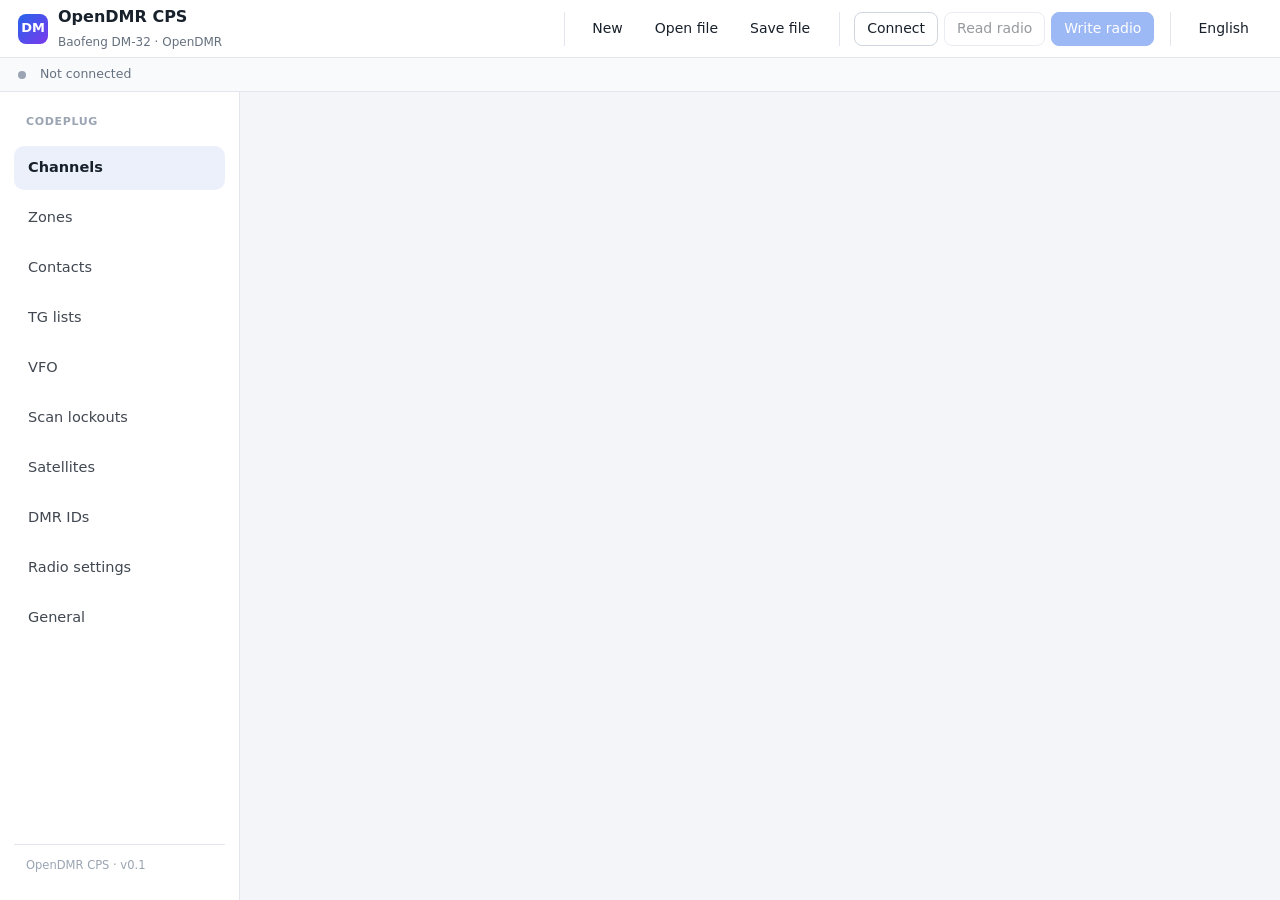
==== index.html @ 0319d8d3 "Scan lockouts page; codeplug reads packed and writes reading back only what changed; faster speed ne" ====
<!doctype html>
<html lang="zh-CN">
<head>
    <meta charset="utf-8">
    <meta name="viewport" content="width=device-width, initial-scale=1">
    <title>OpenDMR CPS</title>
    <link rel="stylesheet" href="css/app.css">
</head>
<body>
<header class="topbar">
    <div class="brand">
        <div class="brand-mark">DM</div>
        <div><span data-i18n="title">OpenDMR CPS</span><br><small>Baofeng DM-32 · OpenDMR</small></div>
    </div>
    <div class="group">
        <button id="btnNew" class="ghost" data-icon="new"><span data-i18n="newCodeplug">New</span></button>
        <button id="btnOpen" class="ghost" data-icon="open"><span data-i18n="openFile">Open file</span></button>
        <button id="btnSave" class="ghost" data-icon="save"><span data-i18n="saveFile">Save file</span></button>
    </div>
    <div class="group">
        <button id="btnConnect" data-icon="plug"><span data-i18n="connect">Connect</span></button>
        <button id="btnRead" data-icon="download" disabled><span data-i18n="readRadio">Read radio</span></button>
        <button id="btnWrite" class="primary" data-icon="upload" disabled><span data-i18n="writeRadio">Write radio</span></button>
    </div>
    <div class="group">
        <button id="btnLang" class="ghost" data-icon="globe"><span data-i18n="language">English</span></button>
    </div>
    <input type="file" id="fileInput" accept=".opendmr" hidden>
</header>

<div class="statusbar">
    <span class="dot" id="linkDot"></span>
    <span id="status" data-i18n="notConnected">Not connected</span>
    <div class="progress" id="progressBox" hidden><div id="progressBar"></div></div>
    <span id="radioInfo"></span>
</div>

<div class="layout">
    <nav class="sidebar">
        <div class="side-label" data-i18n="codeplug">Codeplug</div>
        <button class="tab active" data-tab="channels" data-icon="channels"><span data-i18n="channels">Channels</span><span class="badge" id="countChannels"></span></button>
        <button class="tab" data-tab="zones" data-icon="zones"><span data-i18n="zones">Zones</span><span class="badge" id="countZones"></span></button>
        <button class="tab" data-tab="contacts" data-icon="contact"><span data-i18n="contacts">Contacts</span><span class="badge" id="countContacts"></span></button>
        <button class="tab" data-tab="rxGroups" data-icon="group"><span data-i18n="rxGroups">TG lists</span><span class="badge" id="countRxGroups"></span></button>
        <button class="tab" data-tab="vfo" data-icon="vfo"><span data-i18n="vfo">VFO</span></button>
        <button class="tab" data-tab="lockouts" data-icon="scan"><span data-i18n="scanLockouts">Scan lockouts</span><span class="badge" id="countLockouts"></span></button>
        <button class="tab" data-tab="satellites" data-icon="satellite"><span data-i18n="satellites">Satellites</span><span class="badge" id="countSatellites"></span></button>
        <button class="tab" data-tab="dmrIds" data-icon="globe"><span data-i18n="dmrIds">DMR IDs</span></button>
        <button class="tab" data-tab="radioSettings" data-icon="sliders"><span data-i18n="radioSettings">Radio settings</span></button>
        <button class="tab" data-tab="general" data-icon="settings"><span data-i18n="general">General</span></button>
        <div class="side-foot">OpenDMR CPS · v0.1</div>
    </nav>
    <main id="content"></main>
</div>

<div id="toast" hidden></div>
<script id="file-hint">
// index.html opened from disk: its modules do not load there (build.py leaves this out of opendmr-cps.html)
if (location.protocol === 'file:') {
    document.body.insertAdjacentHTML('afterbegin', '<div style="padding:12px 16px;background:#fde68a;color:#422006;' +
        'font:14px/1.6 system-ui,sans-serif">请双击打开同目录下的 <b>opendmr-cps.html</b>（或运行 start.bat）。' +
        'index.html 是源码，直接打开不能运行。<br>Open <b>opendmr-cps.html</b> next to this file (or run start.bat): ' +
        'index.html is the source and does not run from disk.</div>');
}
</script>
<script type="module" src="js/app.js"></script>
</body>
</html>
---- css/app.css ----
:root {
    --bg: #f3f5f8;
    --panel: #ffffff;
    --panel-2: #f8fafc;
    --text: #18202b;
    --muted: #66717f;
    --faint: #9aa4b2;
    --line: #e3e7ed;
    --line-strong: #cfd6df;
    --accent: #2563eb;
    --accent-hover: #1d4fd8;
    --accent-soft: #eaf1ff;
    --accent-text: #1e48b8;
    --danger: #dc2626;
    --danger-soft: #fdecec;
    --ok: #16a34a;
    --shadow: 0 1px 2px rgba(16, 24, 40, .06), 0 1px 3px rgba(16, 24, 40, .08);
    --shadow-lg: 0 12px 32px rgba(16, 24, 40, .14);
    --radius: 10px;
    --fm: #0f766e;   --fm-bg: #e2f6f3;
    --dmr: #6d28d9;  --dmr-bg: #efe9fe;
    --am: #b45309;   --am-bg: #fdf1e2;
    --ssb: #be185d;  --ssb-bg: #fce8f2;
}

@media (prefers-color-scheme: dark) {
    :root {
        --bg: #0f1318;
        --panel: #171c23;
        --panel-2: #1c222b;
        --text: #e6eaf0;
        --muted: #9aa4b2;
        --faint: #6b7584;
        --line: #262d37;
        --line-strong: #343c48;
        --accent: #4f8cff;
        --accent-hover: #6b9dff;
        --accent-soft: #1b2a45;
        --accent-text: #8fb4ff;
        --danger: #f87171;
        --danger-soft: #3a1d1f;
        --ok: #4ade80;
        --shadow: 0 1px 2px rgba(0, 0, 0, .4);
        --shadow-lg: 0 12px 32px rgba(0, 0, 0, .5);
        --fm: #5eead4;   --fm-bg: #133a36;
        --dmr: #c4b5fd;  --dmr-bg: #2c2350;
        --am: #fbbf6a;   --am-bg: #3d2c14;
        --ssb: #f9a8d4;  --ssb-bg: #42192f;
    }
}

* { box-sizing: border-box; }
[hidden] { display: none !important; }

body {
    margin: 0;
    font: 14px/1.45 "Segoe UI", system-ui, -apple-system, "PingFang SC", "Microsoft YaHei", sans-serif;
    background: var(--bg);
    color: var(--text);
    height: 100vh;
    display: flex;
    flex-direction: column;
    overflow: hidden;
}

svg.icon { width: 16px; height: 16px; stroke: currentColor; fill: none; stroke-width: 1.8;
    stroke-linecap: round; stroke-linejoin: round; flex: none; }

/* ---- buttons ---- */
button {
    font: inherit;
    display: inline-flex;
    align-items: center;
    gap: 6px;
    height: 34px;
    padding: 0 12px;
    border: 1px solid var(--line-strong);
    background: var(--panel);
    color: var(--text);
    border-radius: 8px;
    cursor: pointer;
    white-space: nowrap;
    transition: background .12s, border-color .12s, color .12s;
}
button:hover:not(:disabled) { background: var(--panel-2); border-color: var(--faint); }
button:disabled { opacity: .45; cursor: default; }
button.primary { background: var(--accent); border-color: var(--accent); color: #fff; }
button.primary:hover:not(:disabled) { background: var(--accent-hover); border-color: var(--accent-hover); }
button.danger { color: var(--danger); }
button.danger:hover:not(:disabled) { background: var(--danger-soft); border-color: var(--danger); }
button.ghost { border-color: transparent; background: transparent; }
button.ghost:hover:not(:disabled) { background: var(--panel-2); border-color: var(--line); }
button.icon-only { width: 30px; height: 30px; padding: 0; justify-content: center; }

/* ---- top bar ---- */
.topbar {
    display: flex;
    align-items: center;
    gap: 16px;
    padding: 0 18px;
    height: 58px;
    background: var(--panel);
    border-bottom: 1px solid var(--line);
    flex: none;
}
.brand { display: flex; align-items: center; gap: 10px; font-weight: 650; font-size: 16px; margin-right: auto; }
.brand-mark {
    width: 30px; height: 30px; border-radius: 8px; display: grid; place-items: center;
    background: linear-gradient(135deg, var(--accent), #7c3aed); color: #fff; font-size: 13px; font-weight: 700;
}
.brand small { color: var(--muted); font-weight: 400; font-size: 12px; }
.group { display: flex; gap: 6px; align-items: center; padding-left: 14px; border-left: 1px solid var(--line); }
.group:first-of-type { border-left: none; }

/* ---- status line ---- */
.statusbar {
    display: flex;
    align-items: center;
    gap: 14px;
    padding: 0 18px;
    height: 34px;
    font-size: 12.5px;
    color: var(--muted);
    background: var(--panel-2);
    border-bottom: 1px solid var(--line);
    flex: none;
}
.dot { width: 8px; height: 8px; border-radius: 50%; background: var(--faint); }
.dot.on { background: var(--ok); box-shadow: 0 0 0 3px color-mix(in srgb, var(--ok) 20%, transparent); }
.progress { width: 220px; height: 6px; background: var(--line); border-radius: 3px; overflow: hidden; }
.progress div { height: 100%; width: 0; background: var(--accent); transition: width .15s; }
#radioInfo { margin-left: auto; font-variant-numeric: tabular-nums; }
.chip { display: inline-flex; gap: 8px; align-items: center; padding: 2px 10px; border-radius: 999px;
    background: var(--accent-soft); color: var(--accent-text); font-size: 12px; }
.chip b { font-weight: 650; }
.chip .dim { opacity: .75; }

/* ---- layout ---- */
.layout { flex: 1; display: flex; min-height: 0; }

.sidebar {
    width: 240px;
    padding: 22px 14px 14px;
    display: flex;
    flex-direction: column;
    gap: 6px;
    border-right: 1px solid var(--line);
    background: var(--panel);
    flex: none;
}
.side-label {
    font-size: 11px; font-weight: 600; letter-spacing: .06em; text-transform: uppercase;
    color: var(--faint); padding: 0 12px 10px;
}
.side-foot { margin-top: auto; padding: 12px; font-size: 11.5px; color: var(--faint); border-top: 1px solid var(--line); }
.tab {
    --c: var(--accent);
    height: 44px;
    border: none;
    background: none;
    border-radius: 10px;
    color: var(--text);
    opacity: .82;
    padding: 0 14px;
    width: 100%;
    gap: 14px;
    font-size: 14.5px;
    font-weight: 500;
}
.tab[data-tab=channels] { --c: #3b6fd8; }
.tab[data-tab=zones]    { --c: #149484; }
.tab[data-tab=contacts] { --c: #7b4fd6; }
.tab[data-tab=rxGroups] { --c: #c8457d; }
.tab[data-tab=vfo]      { --c: #d0661f; }
.tab[data-tab=satellites] { --c: #0e7490; }
.tab[data-tab=radioSettings] { --c: #b8860b; }
.tab[data-tab=general]  { --c: #5f6b7a; }
@media (prefers-color-scheme: dark) {
    .tab[data-tab=channels] { --c: #7aa5ff; }
    .tab[data-tab=zones]    { --c: #3fd2bd; }
    .tab[data-tab=contacts] { --c: #ad94f7; }
    .tab[data-tab=rxGroups] { --c: #f08abb; }
    .tab[data-tab=vfo]      { --c: #f6a065; }
    .tab[data-tab=satellites] { --c: #22d3ee; }
    .tab[data-tab=radioSettings] { --c: #e2b84a; }
    .tab[data-tab=general]  { --c: #9ba7b6; }
}
.tab svg.icon { width: 20px; height: 20px; color: var(--c); stroke-width: 2; }
.tab .badge {
    margin-left: auto; font-size: 11.5px; font-weight: 600; color: var(--muted); font-variant-numeric: tabular-nums;
    padding: 0 8px; line-height: 20px; border-radius: 999px; background: var(--panel-2);
}
.tab .badge:empty { display: none; }
.tab:not(.active):hover:not(:disabled) { background: var(--panel-2); border: none; opacity: 1; }
.tab.active {
    opacity: 1;
    font-weight: 650;
    background: color-mix(in srgb, var(--c) 10%, transparent);
}
.tab.active:hover { background: color-mix(in srgb, var(--c) 14%, transparent); border: none; }
.tab.active .badge { color: var(--c); background: color-mix(in srgb, var(--c) 16%, transparent); }

main { flex: 1; min-width: 0; display: flex; flex-direction: column; padding: 18px 20px; gap: 14px; overflow: hidden; }
.page-head { display: flex; align-items: center; gap: 10px; flex: none; }
.page-head h2 { margin: 0 8px 0 0; font-size: 18px; font-weight: 650; }
.page-head .spacer { flex: 1; }

.search {
    display: flex; align-items: center; gap: 6px; height: 34px; padding: 0 10px; width: 240px;
    border: 1px solid var(--line-strong); border-radius: 8px; background: var(--panel); color: var(--faint);
}
.search input { border: none; outline: none; background: transparent; color: var(--text); font: inherit; width: 100%; }

.card {
    background: var(--panel);
    border: 1px solid var(--line);
    border-radius: var(--radius);
    box-shadow: var(--shadow);
}

/* ---- tables ---- */
.table-wrap { flex: 1; min-height: 0; overflow: auto; }
table.grid { width: 100%; border-collapse: separate; border-spacing: 0; font-size: 13px; }
table.grid th {
    position: sticky; top: 0; z-index: 1;
    background: var(--panel-2);
    color: var(--muted);
    font-weight: 600;
    font-size: 12px;
    text-align: left;
    padding: 9px 12px;
    border-bottom: 1px solid var(--line);
    white-space: nowrap;
}
table.grid td { padding: 8px 12px; border-bottom: 1px solid var(--line); white-space: nowrap; }
table.grid tbody tr { cursor: pointer; }
table.grid tbody tr:hover td { background: var(--panel-2); }
table.grid tbody tr.selected td { background: var(--accent-soft); }
table.grid td.num { color: var(--faint); width: 52px; font-variant-numeric: tabular-nums; }
table.grid td.mono { font-variant-numeric: tabular-nums; }
table.grid td.dim { color: var(--muted); }
table.grid td.name { font-weight: 550; max-width: 220px; overflow: hidden; text-overflow: ellipsis; }

.pill {
    display: inline-block; padding: 1px 8px; border-radius: 999px; font-size: 11.5px; font-weight: 650;
    letter-spacing: .02em;
}
.pill.FM { color: var(--fm); background: var(--fm-bg); }
.pill.DMR { color: var(--dmr); background: var(--dmr-bg); }
.pill.P25 { color: var(--dmr); background: var(--dmr-bg); outline: 1px solid var(--dmr); outline-offset: -1px; }
.pill.AM { color: var(--am); background: var(--am-bg); }
.pill.USB, .pill.LSB { color: var(--ssb); background: var(--ssb-bg); }
.tag { display: inline-block; padding: 0 6px; margin-right: 4px; border-radius: 4px; font-size: 11px;
    color: var(--muted); background: var(--panel-2); border: 1px solid var(--line); }

.empty { padding: 48px; text-align: center; color: var(--faint); }

/* ---- editor drawer ---- */
.work { flex: 1; min-height: 0; display: flex; gap: 14px; }
.work > .card { display: flex; flex-direction: column; min-height: 0; }
.drawer { width: 380px; flex: none; overflow: auto; padding: 0; }
.drawer-head {
    display: flex; align-items: center; gap: 8px; padding: 14px 16px; border-bottom: 1px solid var(--line);
    position: sticky; top: 0; background: var(--panel); z-index: 1;
}
.drawer-head h3 { margin: 0; font-size: 15px; flex: 1; overflow: hidden; text-overflow: ellipsis; }
.section { padding: 12px 16px 4px; }
.section h4 { margin: 0 0 10px; font-size: 11.5px; text-transform: uppercase; letter-spacing: .06em; color: var(--faint); }
.fields { display: grid; grid-template-columns: 1fr 1fr; gap: 10px 12px; }
.field { display: flex; flex-direction: column; gap: 4px; min-width: 0; }
.field.wide { grid-column: span 2; }
.field label { font-size: 12px; color: var(--muted); }
.field input, .field select {
    font: inherit; height: 34px; padding: 0 10px; border: 1px solid var(--line-strong); border-radius: 8px;
    background: var(--panel); color: var(--text); width: 100%; min-width: 0;
}
.field input:focus, .field select:focus { outline: none; border-color: var(--accent);
    box-shadow: 0 0 0 3px color-mix(in srgb, var(--accent) 18%, transparent); }
.field input.invalid { border-color: var(--danger); }
.field .hint { font-size: 11.5px; color: var(--danger); }
.check { display: flex; align-items: center; gap: 8px; height: 34px; cursor: pointer; }
.check input { width: 16px; height: 16px; accent-color: var(--accent); }

/* ---- zones / TG lists ---- */
.columns { flex: 1; min-height: 0; display: grid; grid-template-columns: 260px 1fr 1fr; gap: 14px; }
.columns > .card { display: flex; flex-direction: column; min-height: 0; }
.card-head { display: flex; align-items: center; gap: 6px; padding: 10px 12px; border-bottom: 1px solid var(--line); }
.card-head h3 { margin: 0; font-size: 13.5px; flex: 1; }
.card-head .count { color: var(--faint); font-size: 12px; font-weight: 400; }
.items { flex: 1; overflow: auto; padding: 6px; }
.item {
    display: flex; align-items: center; gap: 10px; padding: 7px 10px; border-radius: 7px; cursor: pointer;
}
.item:hover { background: var(--panel-2); }
.item.selected { background: var(--accent-soft); color: var(--accent-text); font-weight: 600; }
.item .n { color: var(--faint); min-width: 22px; text-align: right; font-variant-numeric: tabular-nums; font-weight: 400; }
.item .sub { color: var(--faint); margin-left: auto; font-size: 12px; font-variant-numeric: tabular-nums; }
.item .acts { display: none; gap: 2px; }
.item:hover .acts { display: flex; }
.item .add { color: var(--accent); font-weight: 700; min-width: 22px; text-align: right; }
.name-edit { padding: 10px 12px; border-bottom: 1px solid var(--line); }

/* ---- general ---- */
.form-card { padding: 20px; max-width: 560px; }

#toast {
    position: fixed; bottom: 24px; left: 50%; transform: translateX(-50%);
    background: var(--text); color: var(--panel); padding: 10px 16px; border-radius: 10px;
    max-width: 80vw; box-shadow: var(--shadow-lg); font-size: 13px; z-index: 10; white-space: pre-line;
}

/* ---- radio settings ---- */
.settings-scroll { flex: 1; min-height: 0; overflow: auto; }
.settings-grid { display: grid; grid-template-columns: repeat(auto-fill, minmax(340px, 1fr)); gap: 14px; align-items: start; }
.set-rows { padding: 6px 0; }
.set-row { display: flex; align-items: center; gap: 12px; padding: 6px 14px; min-height: 44px; }
.set-row + .set-row { border-top: 1px solid var(--line); }
.set-row label { flex: 1; color: var(--text); }
.set-row.na label { color: var(--faint); }
.set-control { width: 150px; flex: none; }
.set-control select, .set-control input {
    font: inherit; height: 32px; padding: 0 8px; border: 1px solid var(--line-strong); border-radius: 7px;
    background: var(--panel); color: var(--text); width: 100%;
}
.set-control select:focus, .set-control input:focus { outline: none; border-color: var(--accent); }
.na-text { color: var(--faint); font-size: 12.5px; }

/* ---- general ---- */
.general-cards { display: grid; grid-template-columns: repeat(auto-fill, minmax(320px, 1fr)); gap: 14px; align-items: start; }
.card-title { margin: 0 0 14px; font-size: 14px; }
dl.info { display: grid; grid-template-columns: max-content 1fr; gap: 8px 16px; margin: 0; }
dl.info dt { color: var(--muted); }
dl.info dd { margin: 0; font-variant-numeric: tabular-nums; }
.muted { color: var(--faint); margin: 0; }

/* ---- DMR IDs ---- */
.id-sources { display: flex; flex-wrap: wrap; gap: 8px; margin: 14px 0 10px; }
.id-loaded { margin: 0; font-variant-numeric: tabular-nums; }
.id-hint { font-size: 12.5px; margin: 8px 0 10px; }
.id-warn { color: #c2410c; margin: 10px 0 0; }
.id-preview { margin-top: 14px; display: flex; flex-direction: column; gap: 4px; }
.id-sample { font: 12.5px/1.5 ui-monospace, Consolas, monospace; }
.id-sample .dim { color: var(--faint); display: inline-block; min-width: 64px; }
.id-write { display: flex; align-items: center; gap: 10px; margin-top: 16px; }
.id-next { margin: 0; line-height: 1.6; }

/* ---- satellites ---- */
table.grid td.warn { color: #c2410c; }
.toolbar-select { font: inherit; height: 34px; padding: 0 10px; border: 1px solid var(--line-strong); border-radius: 8px;
    background: var(--panel); color: var(--text); }
textarea { font: 12px/1.4 ui-monospace, Consolas, monospace; width: 100%; padding: 8px; border: 1px solid var(--line-strong);
    border-radius: 8px; background: var(--panel); color: var(--text); resize: vertical; }
dialog.dialog { padding: 18px; width: min(720px, 92vw); border: 1px solid var(--line); color: var(--text); }
dialog.dialog::backdrop { background: rgba(10, 15, 25, .35); }
dialog.dialog h3 { margin: 0 0 10px; }
.dialog-actions { display: flex; justify-content: flex-end; gap: 8px; margin-top: 12px; }
.pick-list { max-height: 55vh; border: 1px solid var(--line); border-radius: 8px; margin-top: 8px; }
.item.pick { cursor: pointer; }
.item.pick input { width: 16px; height: 16px; accent-color: var(--accent); flex: none; }
.item.pick .muted { font-size: 12px; overflow: hidden; text-overflow: ellipsis; white-space: nowrap; }
dialog.dialog input[type=search] { width: 100%; height: 34px; padding: 0 10px; border: 1px solid var(--line-strong);
    border-radius: 8px; background: var(--panel); color: var(--text); font: inherit; }
.item.select-all { margin-top: 8px; border-bottom: 1px solid var(--line); border-radius: 0; }

/* ---- satellites page ---- */
.count-chip { font-size: 12px; color: var(--muted); background: var(--panel-2); border: 1px solid var(--line);
    padding: 1px 10px; border-radius: 999px; font-variant-numeric: tabular-nums; }
.small { font-size: 12.5px; }
.orbit { display: inline-block; padding: 1px 9px; border-radius: 999px; font-size: 12px; font-weight: 600;
    font-variant-numeric: tabular-nums; }
.orbit.fresh { color: #15803d; background: #e3f6e9; }
.orbit.old { color: #b45309; background: #fdf1e2; }
.orbit.none { color: #b91c1c; background: #fdecec; }
@media (prefers-color-scheme: dark) {
    .orbit.fresh { color: #4ade80; background: #163a24; }
    .orbit.old { color: #fbbf6a; background: #3d2c14; }
    .orbit.none { color: #f87171; background: #3a1d1f; }
}
.status-card { display: flex; align-items: center; gap: 20px; padding: 16px 18px; flex: none; }
.status-card.attention { border-color: color-mix(in srgb, #d97706 45%, var(--line)); }
.status-main { flex: 1; display: flex; flex-direction: column; gap: 8px; min-width: 0; }
.status-title { font-weight: 650; font-size: 14.5px; }
.status-counts { display: flex; gap: 8px; flex-wrap: wrap; }
.status-actions { display: flex; flex-direction: column; align-items: flex-end; gap: 8px; }
.source-line { display: flex; align-items: center; gap: 8px; }
.small-select { font: inherit; font-size: 12.5px; height: 28px; padding: 0 6px; border: 1px solid var(--line-strong);
    border-radius: 6px; background: var(--panel); color: var(--text); }
.empty-card { display: flex; flex-direction: column; align-items: center; text-align: center; gap: 10px;
    padding: 48px 24px; max-width: 620px; margin: 24px auto; }
.empty-card > svg.icon { width: 44px; height: 44px; color: var(--accent); stroke-width: 1.5; }
.empty-card h3 { margin: 4px 0 0; font-size: 17px; }
.empty-card p { margin: 0; color: var(--muted); max-width: 480px; }
.empty-actions { display: flex; gap: 10px; margin: 10px 0 4px; flex-wrap: wrap; justify-content: center; }
button.big { height: 40px; padding: 0 18px; font-weight: 600; }
.check-cell { width: 34px; }
.check-cell input { width: 16px; height: 16px; accent-color: var(--accent); }
.card-head button { height: 30px; }
.pick-sections { max-height: 58vh; overflow: auto; margin-top: 10px; display: flex; flex-direction: column; gap: 10px; }
.pick-section { border: 1px solid var(--line); border-radius: 8px; }
.pick-head { display: flex; align-items: center; gap: 10px; padding: 9px 10px; background: var(--panel-2);
    border-bottom: 1px solid var(--line); border-radius: 8px 8px 0 0; cursor: pointer; position: sticky; top: 0; z-index: 1; }
.pick-head input { width: 16px; height: 16px; accent-color: var(--accent); }
.pick-head .sub { margin-left: auto; color: var(--faint); font-size: 12px; }
.warn-text { color: #b45309; white-space: pre-line; margin: 0 0 8px; }

/* ---- satellites: one list to tick ---- */
.sat-page { display: flex; flex-direction: column; gap: 12px; flex: 1; min-height: 0; }
.sat-intro { margin: 0; line-height: 1.7; }
.sat-list { flex: 1; min-width: 0; overflow: auto; padding: 6px; }
.sat-row { display: flex; align-items: center; gap: 12px; padding: 9px 12px; border-radius: 8px; cursor: pointer; }
.sat-row:hover { background: var(--panel-2); }
.sat-row.on b { color: var(--text); }
.sat-row:not(.on) b { color: var(--muted); font-weight: 500; }
.sat-row.selected { background: var(--accent-soft); }
.sat-row input { width: 17px; height: 17px; accent-color: var(--accent); flex: none; }
.sat-row b { min-width: 90px; }
.sat-row .mono { font-variant-numeric: tabular-nums; font-size: 12.5px; white-space: pre; }
button.more { margin: 6px 4px; width: calc(100% - 8px); justify-content: center; color: var(--accent); }
.more-note { padding: 4px 12px 8px; }
.sat-tools { display: flex; align-items: center; gap: 10px; padding: 6px 12px 10px; margin-bottom: 4px;
    border-bottom: 1px solid var(--line); }
.sat-all { display: flex; align-items: center; gap: 10px; font-weight: 600; cursor: pointer; }
.sat-all input { width: 17px; height: 17px; accent-color: var(--accent); }
.sat-tools button { height: 30px; }
.sat-table tr.off td { color: var(--muted); }
.sat-table tr.off td.name { font-weight: 500; }
.sat-table tr.on td.name { font-weight: 650; }
.sat-table tr.group-row td { background: var(--panel-2); color: var(--muted); font-size: 12px; font-weight: 600;
    padding: 6px 12px; cursor: default; }
.sat-table td.full-name { max-width: 180px; overflow: hidden; text-overflow: ellipsis; }
.sat-tools .search { width: 200px; height: 30px; }
.set-control button { margin-top: 6px; width: 100%; justify-content: center; height: 30px; font-size: 12.5px; }

/* scan lockouts */
.lockout-list { display: flex; flex-direction: column; gap: 4px; margin: 8px 0; }
.lockout-row { display: flex; align-items: center; gap: 12px; padding: 4px 0; border-bottom: 1px solid var(--line, #ddd); }
.lockout-freq { font-variant-numeric: tabular-nums; min-width: 9em; }
.lockout-row button { margin-left: auto; }
.lockout-add { display: flex; gap: 8px; margin-top: 8px; }
.lockout-input { width: 9em; }
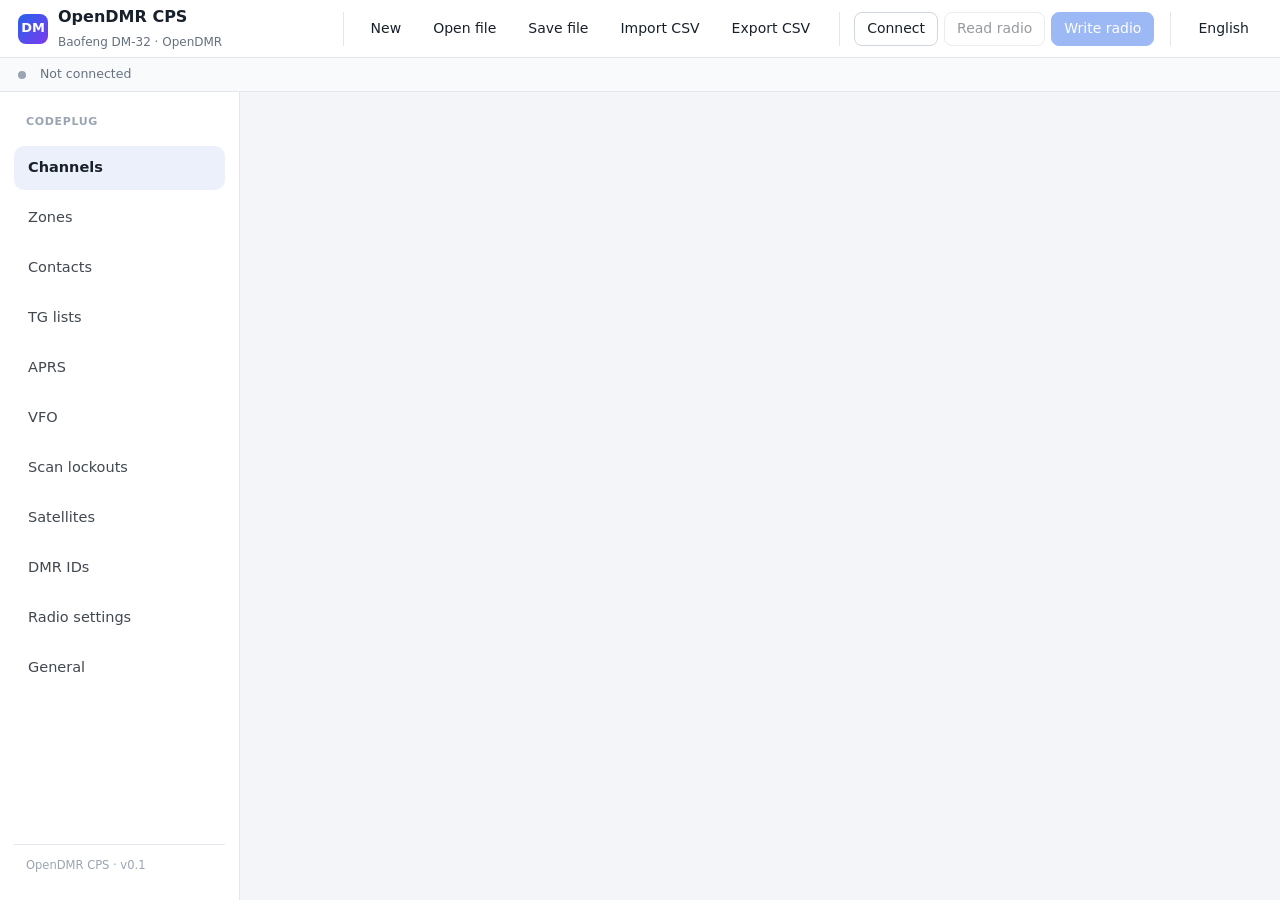
==== commit 3c67a29a: "OpenDMR CPS 0.7.0: CSV import / export in the OpenGD77 format, APRS page" ====
--- a/index.html
+++ b/index.html
@@ -16,6 +16,8 @@
         <button id="btnNew" class="ghost" data-icon="new"><span data-i18n="newCodeplug">New</span></button>
         <button id="btnOpen" class="ghost" data-icon="open"><span data-i18n="openFile">Open file</span></button>
         <button id="btnSave" class="ghost" data-icon="save"><span data-i18n="saveFile">Save file</span></button>
+        <button id="btnCsvImport" class="ghost" data-icon="open" title="Channels.csv, Zones.csv, Contacts.csv, TG_Lists.csv, APRS.csv"><span data-i18n="csvImportButton">Import CSV</span></button>
+        <button id="btnCsvExport" class="ghost" data-icon="save" title="Channels.csv, Zones.csv, Contacts.csv, TG_Lists.csv, APRS.csv (zip)"><span data-i18n="csvExportButton">Export CSV</span></button>
     </div>
     <div class="group">
         <button id="btnConnect" data-icon="plug"><span data-i18n="connect">Connect</span></button>
@@ -26,6 +28,7 @@
         <button id="btnLang" class="ghost" data-icon="globe"><span data-i18n="language">English</span></button>
     </div>
     <input type="file" id="fileInput" accept=".opendmr" hidden>
+    <input type="file" id="csvInput" accept=".csv,.zip,text/csv" multiple hidden>
 </header>
 
 <div class="statusbar">
@@ -42,6 +45,7 @@
         <button class="tab" data-tab="zones" data-icon="zones"><span data-i18n="zones">Zones</span><span class="badge" id="countZones"></span></button>
         <button class="tab" data-tab="contacts" data-icon="contact"><span data-i18n="contacts">Contacts</span><span class="badge" id="countContacts"></span></button>
         <button class="tab" data-tab="rxGroups" data-icon="group"><span data-i18n="rxGroups">TG lists</span><span class="badge" id="countRxGroups"></span></button>
+        <button class="tab" data-tab="aprs" data-icon="pin"><span data-i18n="aprsConfigs">APRS</span><span class="badge" id="countAprs"></span></button>
         <button class="tab" data-tab="vfo" data-icon="vfo"><span data-i18n="vfo">VFO</span></button>
         <button class="tab" data-tab="lockouts" data-icon="scan"><span data-i18n="scanLockouts">Scan lockouts</span><span class="badge" id="countLockouts"></span></button>
         <button class="tab" data-tab="satellites" data-icon="satellite"><span data-i18n="satellites">Satellites</span><span class="badge" id="countSatellites"></span></button>
--- a/css/app.css
+++ b/css/app.css
@@ -280,6 +280,23 @@
 .field .hint { font-size: 11.5px; color: var(--danger); }
 .check { display: flex; align-items: center; gap: 8px; height: 34px; cursor: pointer; }
 .check input { width: 16px; height: 16px; accent-color: var(--accent); }
+.help-btn { display: inline-flex; align-items: center; justify-content: center; width: 16px; height: 16px; padding: 0;
+    margin-left: 6px; border: 1px solid var(--line-strong); border-radius: 50%; background: var(--panel);
+    color: var(--muted); font: 600 10.5px/1 system-ui, sans-serif; cursor: pointer; vertical-align: 1px; }
+.help-btn:hover, .help-btn.on { border-color: var(--accent); color: var(--accent); }
+.help-btn { flex: none; }
+.check .help-btn { margin-left: 2px; }
+/* the classic tooltip (Windows InfoBackground): pale yellow, black text, a thin dark border, in both themes */
+.help-bubble { position: fixed; z-index: 30; max-width: min(340px, calc(100vw - 16px)); padding: 7px 10px;
+    font-size: 12.5px; line-height: 1.55; color: #000; background: #ffffe1; border: 1px solid #767676;
+    border-radius: 3px; box-shadow: 2px 2px 6px rgba(0, 0, 0, .25); white-space: pre-line; }
+.help-bubble::before, .help-bubble::after { content: ''; position: absolute; border: 7px solid transparent; }
+.help-bubble::before { left: calc(var(--arrow) - 7px); }
+.help-bubble::after { left: calc(var(--arrow) - 6px); border-width: 6px; }
+.help-bubble.below::before { top: -14px; border-bottom-color: #767676; }
+.help-bubble.below::after { top: -12px; border-bottom-color: #ffffe1; }
+.help-bubble.above::before { bottom: -14px; border-top-color: #767676; }
+.help-bubble.above::after { bottom: -12px; border-top-color: #ffffe1; }
 
 /* ---- zones / TG lists ---- */
 .columns { flex: 1; min-height: 0; display: grid; grid-template-columns: 260px 1fr 1fr; gap: 14px; }
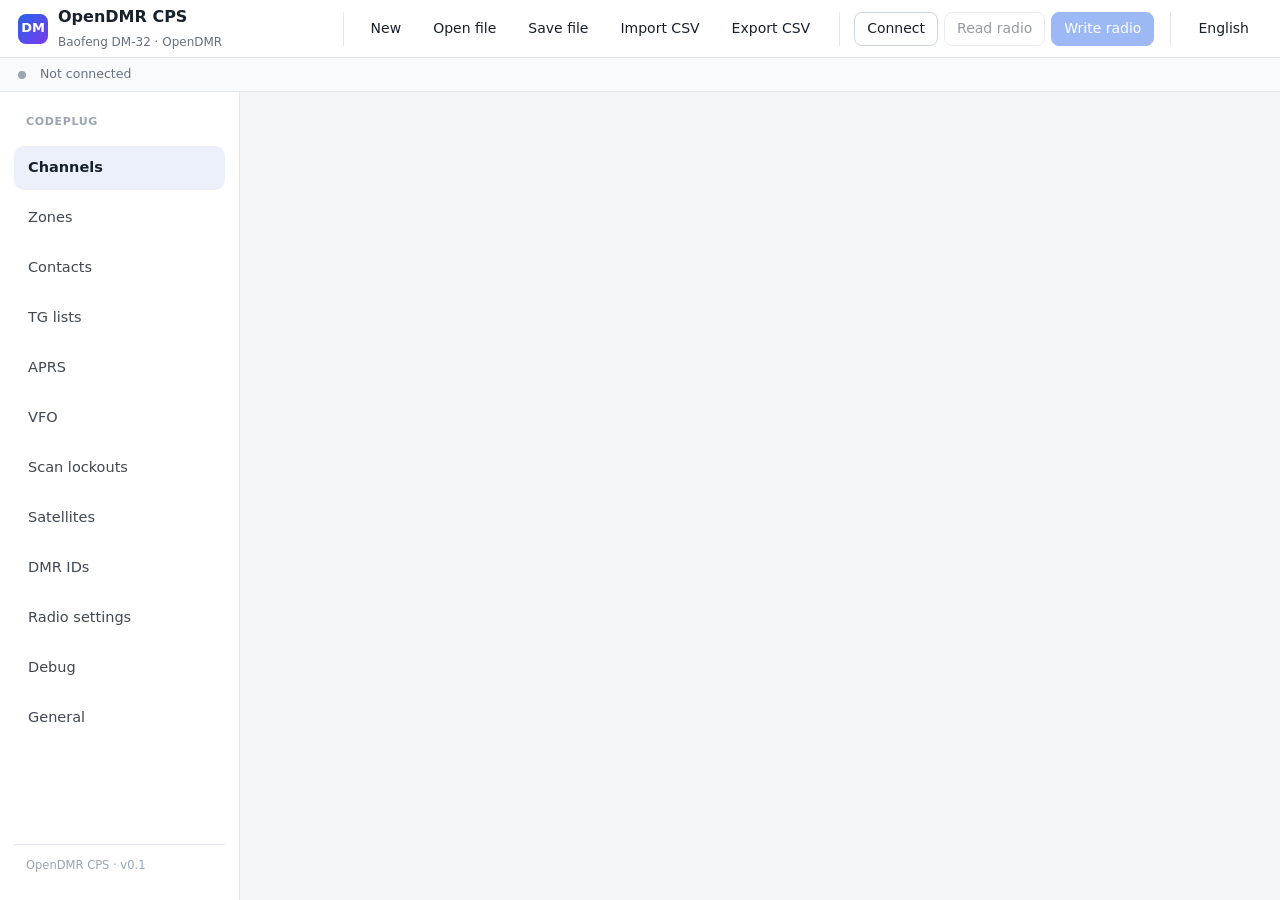
==== commit 0a81eb31: "OpenDMR CPS 0.8.0: NXDN channels, the Debug page" ====
--- a/index.html
+++ b/index.html
@@ -51,6 +51,7 @@
         <button class="tab" data-tab="satellites" data-icon="satellite"><span data-i18n="satellites">Satellites</span><span class="badge" id="countSatellites"></span></button>
         <button class="tab" data-tab="dmrIds" data-icon="globe"><span data-i18n="dmrIds">DMR IDs</span></button>
         <button class="tab" data-tab="radioSettings" data-icon="sliders"><span data-i18n="radioSettings">Radio settings</span></button>
+        <button class="tab" data-tab="debug" data-icon="search"><span data-i18n="debug">Debug</span></button>
         <button class="tab" data-tab="general" data-icon="settings"><span data-i18n="general">General</span></button>
         <div class="side-foot">OpenDMR CPS · v0.1</div>
     </nav>
--- a/css/app.css
+++ b/css/app.css
@@ -248,6 +248,7 @@
 .pill.FM { color: var(--fm); background: var(--fm-bg); }
 .pill.DMR { color: var(--dmr); background: var(--dmr-bg); }
 .pill.P25 { color: var(--dmr); background: var(--dmr-bg); outline: 1px solid var(--dmr); outline-offset: -1px; }
+.pill.NXDN { color: var(--dmr); background: var(--dmr-bg); outline: 1px dashed var(--dmr); outline-offset: -1px; }
 .pill.AM { color: var(--am); background: var(--am-bg); }
 .pill.USB, .pill.LSB { color: var(--ssb); background: var(--ssb-bg); }
 .tag { display: inline-block; padding: 0 6px; margin-right: 4px; border-radius: 4px; font-size: 11px;
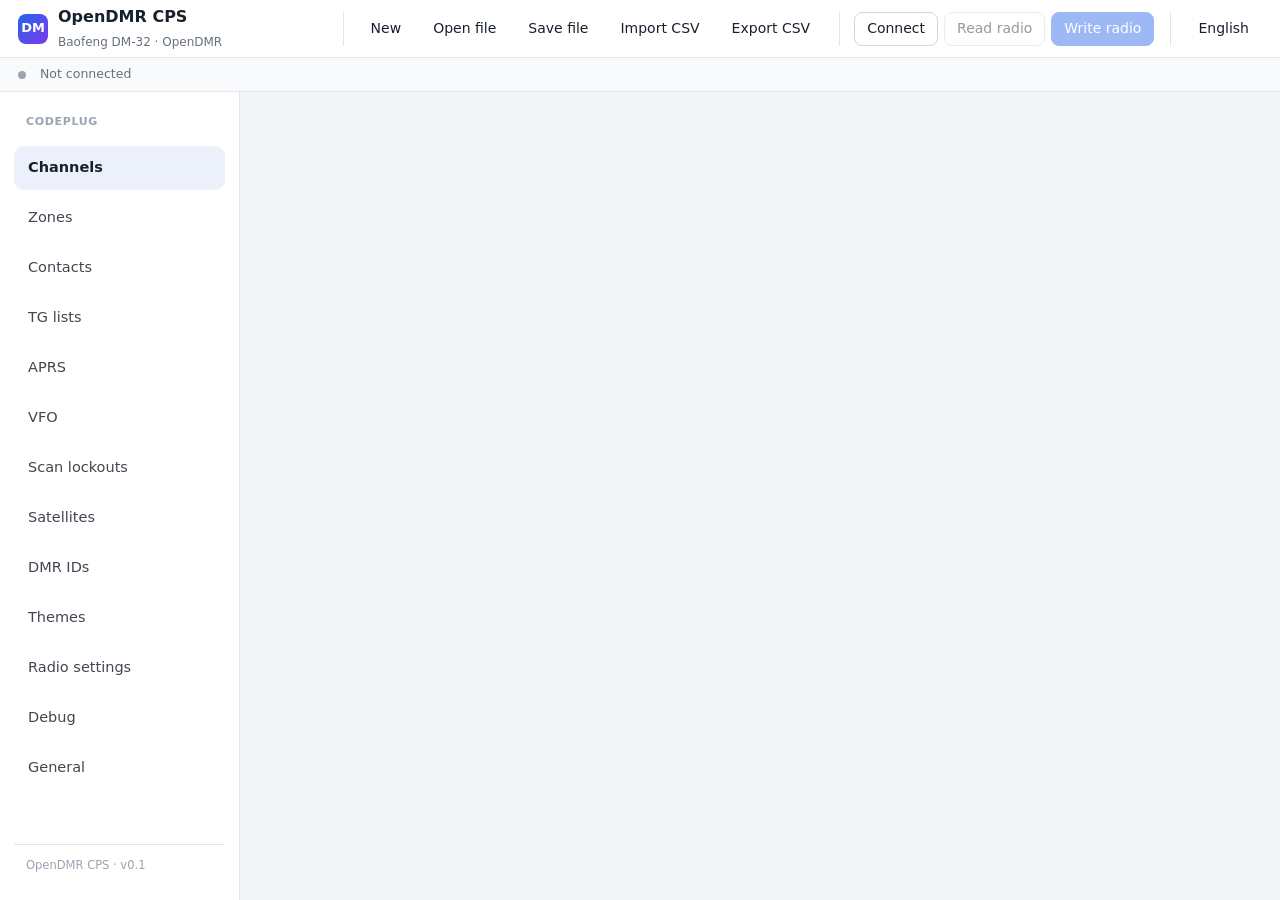
==== commit 61bfd4c9: "OpenDMR CPS 0.9.0: the radio's themes, the Spanish interface" ====
--- a/index.html
+++ b/index.html
@@ -50,6 +50,7 @@
         <button class="tab" data-tab="lockouts" data-icon="scan"><span data-i18n="scanLockouts">Scan lockouts</span><span class="badge" id="countLockouts"></span></button>
         <button class="tab" data-tab="satellites" data-icon="satellite"><span data-i18n="satellites">Satellites</span><span class="badge" id="countSatellites"></span></button>
         <button class="tab" data-tab="dmrIds" data-icon="globe"><span data-i18n="dmrIds">DMR IDs</span></button>
+        <button class="tab" data-tab="themes" data-icon="palette"><span data-i18n="themes">Themes</span></button>
         <button class="tab" data-tab="radioSettings" data-icon="sliders"><span data-i18n="radioSettings">Radio settings</span></button>
         <button class="tab" data-tab="debug" data-icon="search"><span data-i18n="debug">Debug</span></button>
         <button class="tab" data-tab="general" data-icon="settings"><span data-i18n="general">General</span></button>
@@ -65,7 +66,8 @@
     document.body.insertAdjacentHTML('afterbegin', '<div style="padding:12px 16px;background:#fde68a;color:#422006;' +
         'font:14px/1.6 system-ui,sans-serif">请双击打开同目录下的 <b>opendmr-cps.html</b>（或运行 start.bat）。' +
         'index.html 是源码，直接打开不能运行。<br>Open <b>opendmr-cps.html</b> next to this file (or run start.bat): ' +
-        'index.html is the source and does not run from disk.</div>');
+        'index.html is the source and does not run from disk.<br>Abra <b>opendmr-cps.html</b> en este mismo directorio ' +
+        '(o ejecute start.bat): index.html es el código fuente y no funciona directamente desde el disco.</div>');
 }
 </script>
 <script type="module" src="js/app.js"></script>
--- a/css/app.css
+++ b/css/app.css
@@ -447,6 +447,9 @@
     padding: 6px 12px; cursor: default; }
 .sat-table td.full-name { max-width: 180px; overflow: hidden; text-overflow: ellipsis; }
 .sat-tools .search { width: 200px; height: 30px; }
+.sat-tools + .sat-tools { padding-top: 0; flex-wrap: wrap; }
+.sat-list-actions { display: flex; flex-wrap: wrap; gap: 8px; margin: 0 0 10px; }
+.sat-list-actions button { height: 28px; }
 .set-control button { margin-top: 6px; width: 100%; justify-content: center; height: 30px; font-size: 12.5px; }
 
 /* scan lockouts */
@@ -456,3 +459,25 @@
 .lockout-row button { margin-left: auto; }
 .lockout-add { display: flex; gap: 8px; margin-top: 8px; }
 .lockout-input { width: 9em; }
+
+/* themes */
+.theme-item { gap: 10px; }
+.theme-item.hidden-theme .theme-name { color: var(--faint); text-decoration: line-through; }
+.theme-item .tag { margin-left: auto; }
+.swatches { display: inline-flex; border-radius: 4px; overflow: hidden; border: 1px solid var(--line); flex: none; }
+.swatches i { width: 9px; height: 18px; }
+.group-title { padding: 10px 10px 4px; font-size: 12px; font-weight: 600; color: var(--muted); }
+.theme-editor { flex: 1; max-width: 460px; }
+.theme-actions { display: flex; flex-wrap: wrap; gap: 8px; margin-top: 10px; }
+.theme-role { display: flex; align-items: center; gap: 8px; padding: 5px 0; border-bottom: 1px solid var(--line); }
+.theme-role input[type=color] { width: 34px; height: 28px; padding: 0; border: 1px solid var(--line); border-radius: 6px;
+    background: none; flex: none; cursor: pointer; }
+.theme-role input.hex { width: 82px; flex: none; }
+.theme-role-text { min-width: 0; }
+.theme-warnings { margin: 0 0 8px; }
+.theme-preview { flex: none; width: 400px; padding: 12px; display: flex; flex-direction: column; gap: 10px; align-items: center; }
+.theme-screens { display: flex; flex-wrap: wrap; gap: 6px; justify-content: center; }
+.theme-screens .chip { border: 1px solid var(--line); background: var(--panel); border-radius: 14px; padding: 3px 10px;
+    font-size: 12.5px; cursor: pointer; }
+.theme-screens .chip.active { background: var(--accent); border-color: var(--accent); color: #fff; }
+.theme-screen { width: 360px; height: 480px; image-rendering: pixelated; border-radius: 10px; border: 1px solid var(--line); }
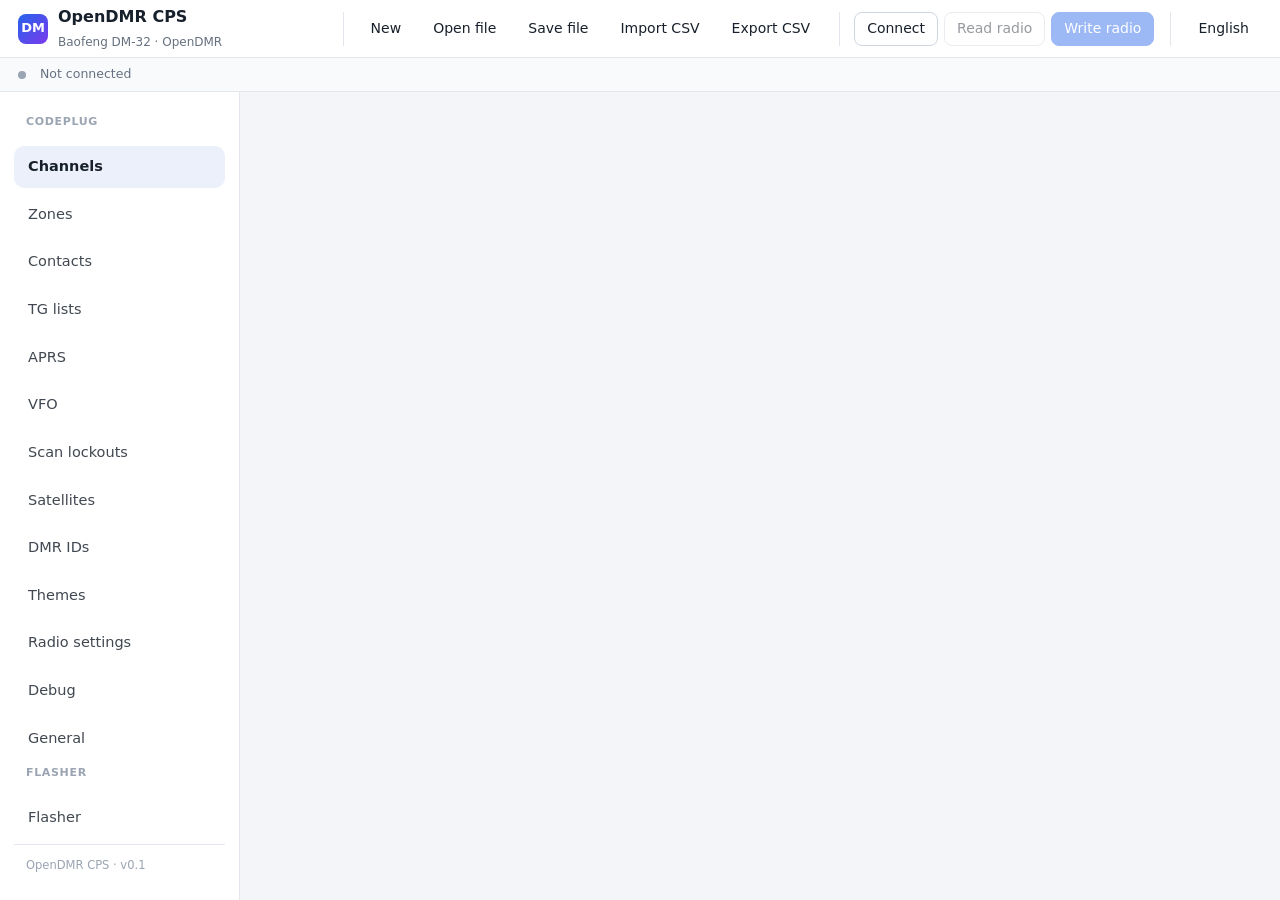
==== commit 413ccdeb: "Flasher: firmware update and the three backups, in the page New page (sidebar, bottom) with: - firmw" ====
--- a/index.html
+++ b/index.html
@@ -54,6 +54,8 @@
         <button class="tab" data-tab="radioSettings" data-icon="sliders"><span data-i18n="radioSettings">Radio settings</span></button>
         <button class="tab" data-tab="debug" data-icon="search"><span data-i18n="debug">Debug</span></button>
         <button class="tab" data-tab="general" data-icon="settings"><span data-i18n="general">General</span></button>
+        <div class="side-label" data-i18n="flasher">Flasher</div>
+        <button class="tab" data-tab="flasher" data-icon="chip"><span data-i18n="flasher">Flasher</span></button>
         <div class="side-foot">OpenDMR CPS · v0.1</div>
     </nav>
     <main id="content"></main>
--- a/css/app.css
+++ b/css/app.css
@@ -481,3 +481,7 @@
     font-size: 12.5px; cursor: pointer; }
 .theme-screens .chip.active { background: var(--accent); border-color: var(--accent); color: #fff; }
 .theme-screen { width: 360px; height: 480px; image-rendering: pixelated; border-radius: 10px; border: 1px solid var(--line); }
+
+/* the flasher: the notes under its cards */
+.fl-notes { margin: 0; padding-left: 18px; font-size: 12.5px; line-height: 1.55; }
+.fl-notes li + li { margin-top: 6px; }
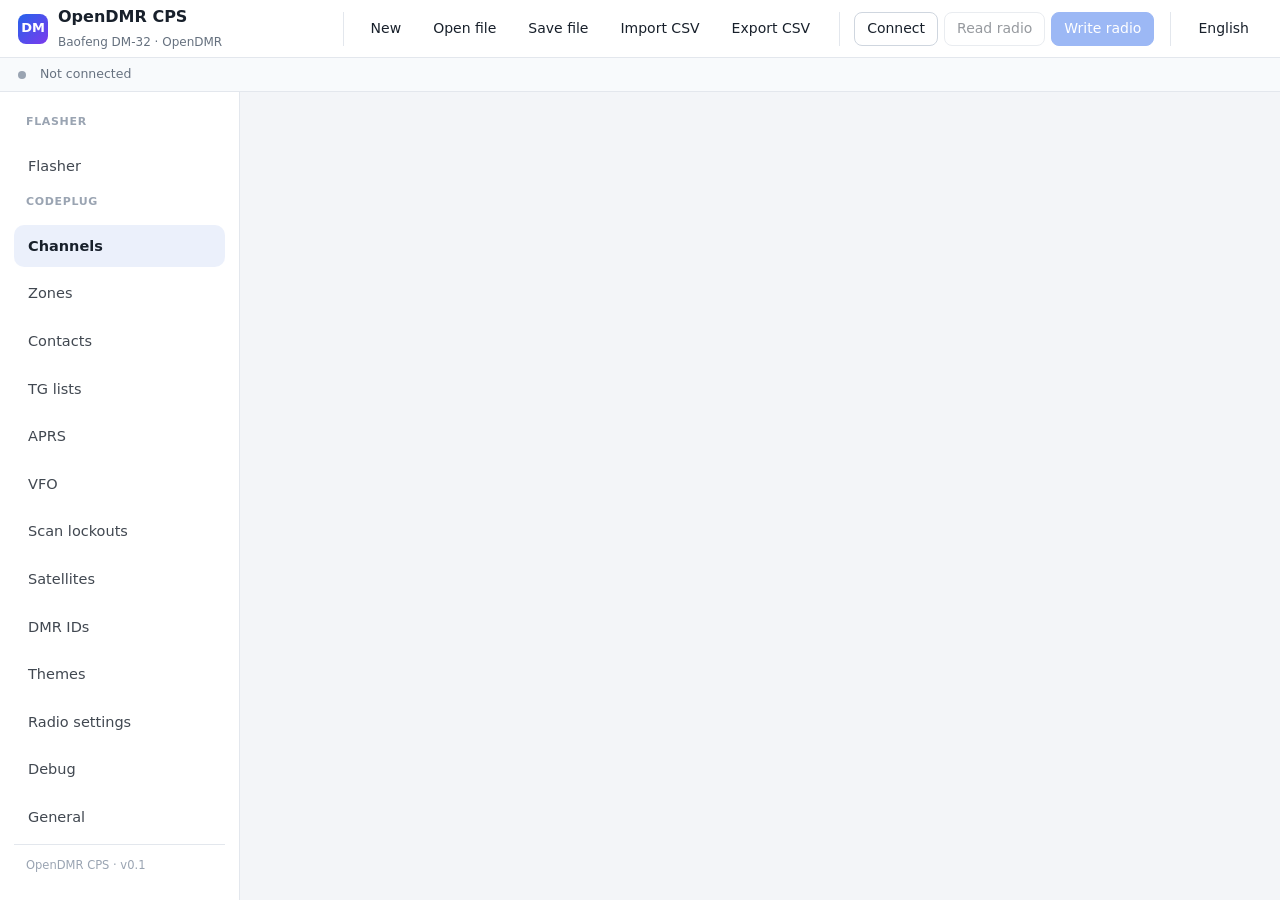
==== commit 837a3d8f: "Flasher: the tab first, and messages on the radio's screen - the Flasher tab is the first of the sid" ====
--- a/index.html
+++ b/index.html
@@ -40,6 +40,8 @@
 
 <div class="layout">
     <nav class="sidebar">
+        <div class="side-label" data-i18n="flasher">Flasher</div>
+        <button class="tab" data-tab="flasher" data-icon="chip"><span data-i18n="flasher">Flasher</span></button>
         <div class="side-label" data-i18n="codeplug">Codeplug</div>
         <button class="tab active" data-tab="channels" data-icon="channels"><span data-i18n="channels">Channels</span><span class="badge" id="countChannels"></span></button>
         <button class="tab" data-tab="zones" data-icon="zones"><span data-i18n="zones">Zones</span><span class="badge" id="countZones"></span></button>
@@ -54,8 +56,6 @@
         <button class="tab" data-tab="radioSettings" data-icon="sliders"><span data-i18n="radioSettings">Radio settings</span></button>
         <button class="tab" data-tab="debug" data-icon="search"><span data-i18n="debug">Debug</span></button>
         <button class="tab" data-tab="general" data-icon="settings"><span data-i18n="general">General</span></button>
-        <div class="side-label" data-i18n="flasher">Flasher</div>
-        <button class="tab" data-tab="flasher" data-icon="chip"><span data-i18n="flasher">Flasher</span></button>
         <div class="side-foot">OpenDMR CPS · v0.1</div>
     </nav>
     <main id="content"></main>
--- a/css/app.css
+++ b/css/app.css
@@ -485,3 +485,24 @@
 /* the flasher: the notes under its cards */
 .fl-notes { margin: 0; padding-left: 18px; font-size: 12.5px; line-height: 1.55; }
 .fl-notes li + li { margin-top: 6px; }
+
+/* the flasher's log: the time in its column, the lines wrapping, its own scroll */
+.fl-log { max-height: 260px; overflow: auto; border: 1px solid var(--line, #0002); border-radius: 8px;
+  padding: 8px 10px; background: #00000008; font: 12.5px/1.5 ui-monospace, Consolas, monospace; }
+@media (prefers-color-scheme: dark) { .fl-log { background: #ffffff0a; } }
+.fl-log-line { white-space: pre-wrap; word-break: break-word; }
+.fl-log-time { opacity: .55; }
+.fl-log-line.ok { color: #15803d; }
+.fl-log-line.bad { color: #b91c1c; }
+
+/* the flasher's working panel: what it is doing now, at the top of its page */
+.fl-live { position: sticky; top: 0; z-index: 3; margin: 0 0 14px; padding: 10px 14px; border-radius: 10px;
+  border: 1px solid var(--line, #0002); background: var(--panel, #fff); opacity: .75; }
+.fl-live.on { opacity: 1; box-shadow: 0 4px 14px #0002; }
+@media (prefers-color-scheme: dark) { .fl-live { background: var(--panel, #1b1e24); } }
+.fl-live-row { display: flex; gap: 10px; align-items: baseline; }
+.fl-live-tag { font-size: 11px; text-transform: uppercase; letter-spacing: .08em; opacity: .6; }
+.fl-live-text { font-weight: 600; }
+.fl-live-bar { height: 6px; margin-top: 8px; border-radius: 4px; background: #0001; overflow: hidden; }
+@media (prefers-color-scheme: dark) { .fl-live-bar { background: #fff2; } }
+.fl-live-bar i { display: block; height: 100%; width: 0; background: #2563eb; transition: width .15s linear; }
